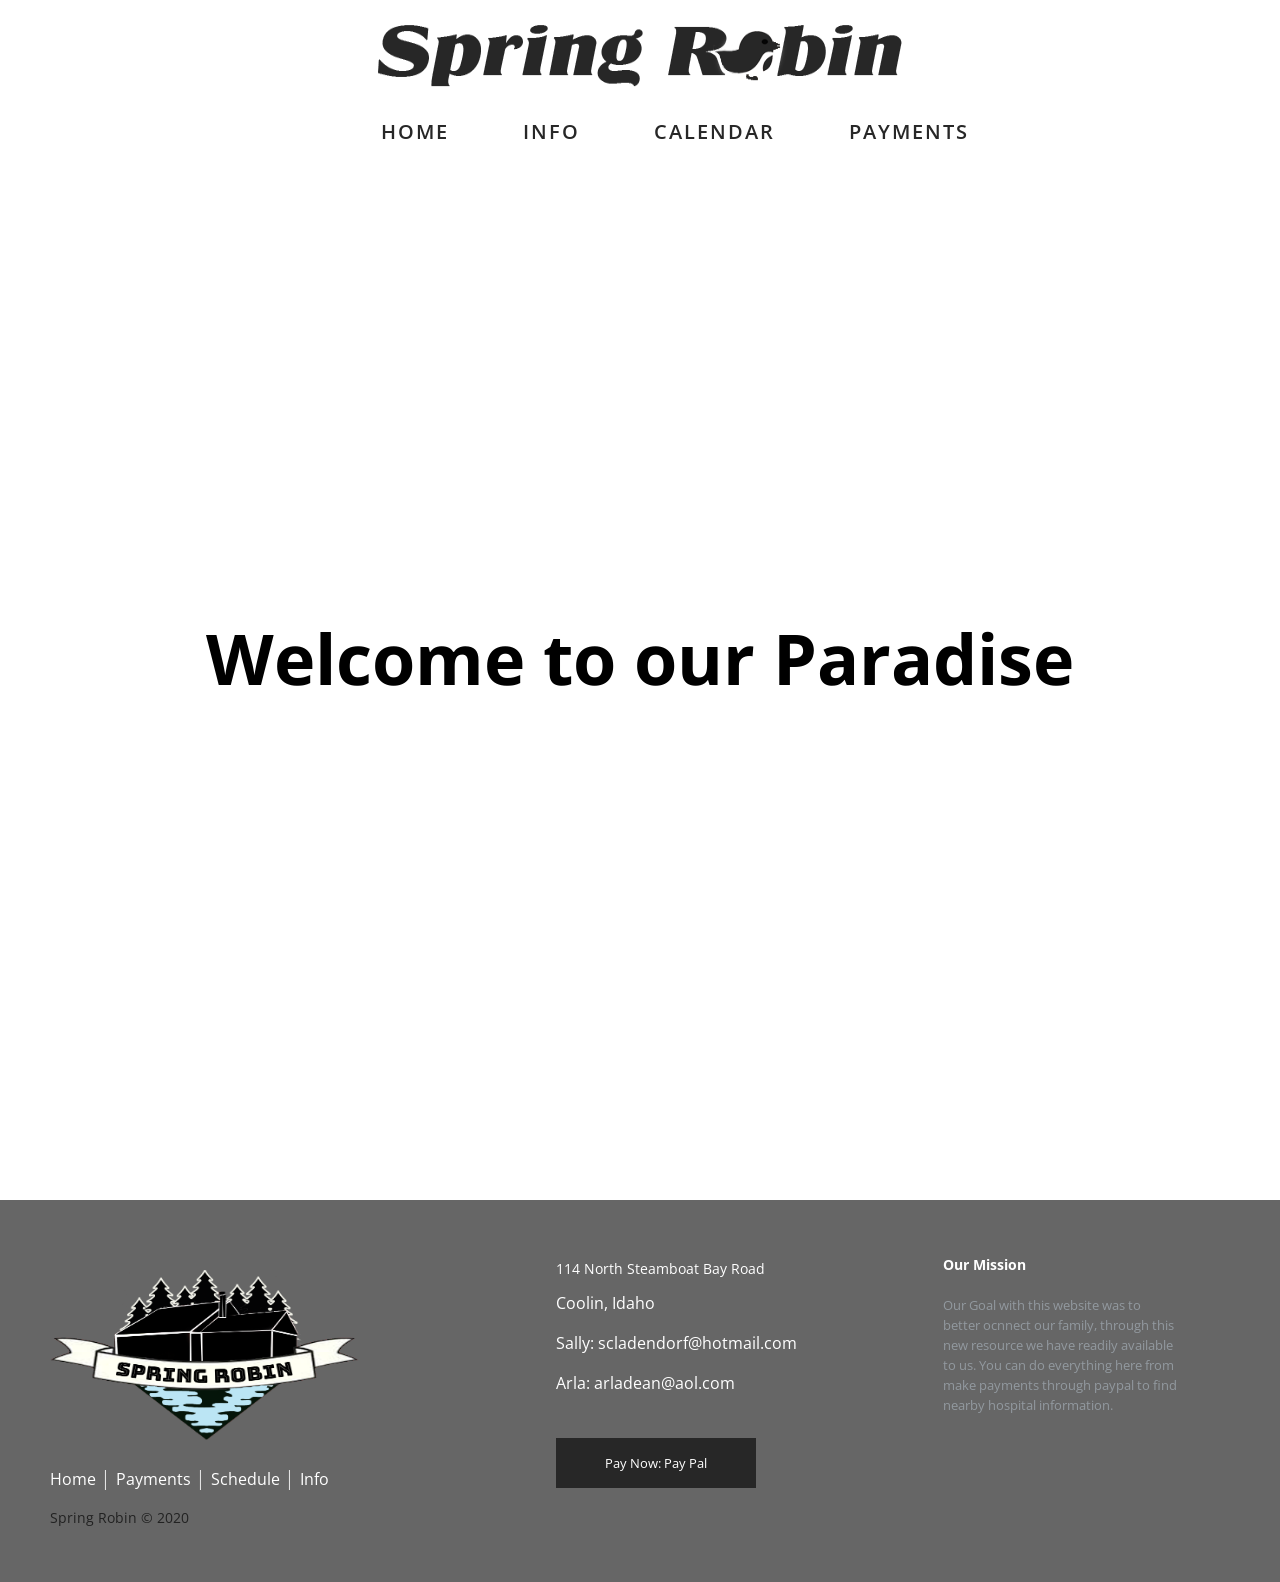
==== HTML folders/HomePage.html @ 0e6946f1 "Footer" ====
<html>
<head>
<link href="design.css" type="text/css" rel="stylesheet" />
	<link href="footer.css" type="text/css" rel="stylesheet" />
	<script src="design.js"></script>
	<link href="SlideShow.css" type="text/css" rel="stylesheet" />
	<script src="design.js"></script>
<meta charset="UTF-8">
<title>Untitled Document</title>
</head>

<body>
<div class="parallax">
<img src="../SiteImages/SpringRobin.png" width="576" height="98" alt=""/>
	
<header>
	
  <div class="container">
	  
	<nav>
      <ul class = "nav">
        <li class="nav"> <a href="HomePage.html"> Home</a></li>
        <li class="nav"> <a href="Info.html"> Info </a></li>
          <li class = "nav"><a href="Calendar.html">Calendar</a></li>
          <li class = "nav"><a href="">Payments</a></li>
      </ul>
	  </nav>
    </div>
	
  </header>
</div>
	<div class="parallax">
		<h1><p>Welcome to our Paradise</p></h1>
	</div>
	
<footer class="footer-distributed">

			<div class="footer-left">

				<h3><img src="../SiteImages/cabinLogo.png" width="309" height="185.25" alt=""/></h3>

				<p class="footer-links">
					<a href="HomePage.html" class="link-1"> Home</a>
				
					<a href="Payments.html">Payments</a>
				
					<a href="Payments.html">Schedule</a>
					
					<a href="Info.html">Info</a>
					
				</p>

				<p class="footer-company-name">Spring Robin © 2020</p>
  </div>

			<div class="footer-center">

				<div>
					<i class="fa fa-map-marker"></i>
					<p><span>114 North Steamboat Bay Road</span>  Coolin, Idaho</p>
				</div>


				<div>
					<i class="fa fa-envelope"></i>
					<p><a href="mailto:Sally scladendorf@hotmail.com">Sally: scladendorf@hotmail.com</a></p>
				</div>
				<div>
					<i class="fa fa-envelope"></i>
					<p><a href="mailto:arladean@aol.com">Arla: arladean@aol.com</a></p>
				</div>
				<div class="paymentButton">
					<i class="fa fa-envelope"></i>
					<p><button><a href="http://paypal.me/SpringRobinCabin">Pay Now: Pay Pal</a></button><a </p>
				</div>

			</div>

			<div class="footer-right">

				<p class="footer-company-about">
					<span>Our Mission</span>
					Our Goal with this website was to better ocnnect our family, through this new resource we have readily available to us. You can do everything here from make payments through paypal to find nearby hospital information.
				</p>


			</div>

</footer>

	



	
	
</body>
</html>
---- HTML folders/design.css ----
@charset "UTF-8";
/* CSS Document */


body
{
	width: 100%; 
	text-align: center;
	background-color: #ffffff;
	height: 600px;

}

/*Navigation Bar CSS */
nav 
{
	font-family: "Roboto Cn", sans-serif;
	padding: 20px;
	padding-top: 10px;
	
}

nav ul 
{
  margin: 0;
  padding: 0;
  list-style: none;
}

nav li 
{
  font-weight: 600;
  display: inline-block;
  margin-left: 70px;
  padding-top: 10px;
  position: relative;
}

nav a 
{
  color:#272727;
  text-decoration: none;
  text-transform: uppercase;
  letter-spacing: 2px;
  font-size: 20px;
}

nav a:hover {
  color:#bd7558;
}

nav a::before {
  content: '';
  display: block;
  height: 5px;
  background-color:#bd7558;
  position: absolute;
  top: 0px;
  width: 0%;

  transition: all ease-in-out 250ms;
}

nav a:hover::before {
  width: 100%;
}

/*End Navigation Bar CSS*/

img
{
	padding-top: 15px;
}


/*Quote CSS */
#quote
{
	float: center;
	display: inline-block; 
	margin: 0 auto;
	height: 600px;
	width: 98%;
	background-color: #ffffff;
	padding-top: 10px;
	padding-bottom: px;
}

#quote li
{
	float: center;
	line-height: 1.5;
	max-width: 620px;
	display: inline-block;
	padding-top: 20px;
	padding-bottom: 70px;
	color: #272727;
	font-size: 27px;
}

#quote h1
{
	font-size: 60px;
	letter-spacing: 4px;
	padding-top: 110px;
	padding-bottom: 0px;
	color: #272727;
}
/*Quote end CSS */

/*Pdf Image Grid*/
.grid
{
	
    display: inline-grid;
    grid-template-columns: auto auto auto auto;
    grid-template-rows: auto auto auto auto;
    grid-gap: 2px;
}
h2
{
	
}

.grid  li
{
	padding-left: 25px;
	padding-right: 35px;
	padding-top: 0px;
	padding-bottom: 0px;
	width: 600px;
	text-align: left;
}
.grid img
{
	 height: 300px;
      width: 300px;
		border-radius: 25px;
      -webkit-transition: all .2s ease;
      -moz-transition: all .2s ease;
      -ms-transition: all .2s ease;
      transition: all .2s ease;
	padding: 10px;
}


.grid img:hover
{
		 width: 340px;
      height: 340px;
}
.grid a{
  color:#272727;
  text-decoration: none;
  text-transform: uppercase;
  letter-spacing: 2px;
  font-size: 20px;
}

.grid a:hover 
{
  color:#bd7558;
}
/*End PDF Grid CSS*/


 h1
{
	padding-top: 10px;
}
.infoblock p
{
	text-align: center;
	max-width: 100px;
}


/*image Hyperlink*/
.imgLink
{
	display: inline-block; 
	margin: 0 auto;
	padding: 3px;	
	height: 100%;
	width: 90%;
	background-color:#cecdcb;
	padding-top: 10px;
}


/*Main Blocks of informations style CSS*/
.infoBlock
{
	display: inline-block; 
	align-content: left;
	margin: 0 auto;
	padding: 3px;	
	height: 100%;
	width: 90%;
	background-color:#cecdcb;
	padding-top: 10px;
}

.infoBlock h1
{
	font-family:"LTC Globe Gothic Bold Italic";
	text-transform: capitalize;
	font-weight: 900;
	font-size: 45px;
	text-align: center;
	padding-bottom: 25px;
	color: #272727;
}

.infoBlock ul li
{
	
	font-family: "Euphemia UCAS";
 	max-width: 415px;
	line-height: 25px;
  	margin-right: auto;
 	 margin-left: auto;
	font-size: 15px;
	font-weight: 100;
	padding-bottom: 15px;
	list-style: none;
	text-align: center;
	color: #272727;
}

.infoBlock a
{
	target: _blank;
	background: #272727;
	display: block;
	margin: 20px auto;
	text-align: center;
	border: 2px solid #272727;
	padding: 10px 40px;
	width: 300px;
	height: 50px;
	outline: none;
	color:#ffffff;
	border-radius: 0px;
	transition: .25s;
	cursor: pointer;
	text-decoration: none;
}
.infoBlock li
{
	font-family: "Euphemia UCAS";
 	max-width: 415px;
	line-height: 25px;
  	margin-right: auto;
 	 margin-left: auto;
	font-size: 15px;
	font-weight: 100;
	padding-bottom: 15px;
	list-style: none;
	text-align: center;
	color: #272727;
}
.infoBlock h2
{
	font-family:"LTC Globe Gothic Bold Italic";
	text-transform: capitalize;
	font-weight: 900;
	font-size: 45px;
	text-align: center;
	padding-bottom: 35px;
	color: #272727;
}

.infoBlock a:hover
{
	background-color:#bd7558;
}

.infoBlock a::before {
  content: '';
  display: block;
  height: 5px;
  background-color:#bd7558;
  position: absolute;
  top: 0px;
  width: 0%;

  transition: all ease-in-out 250ms;
}

.infoBlock a:hover::before {
  width: 100%;
}
/*Main Blocks of informations style End*/


*{
	margin: 0;
	padding: 0;
	box-sizing: border-box;
}

/*line seperation*/
hr
{
	width: 100%;
	height: 10px;
	border: none;
	color: #73726e;
}


/*logo spring Robin*/
.springRobin
{
	padding-top: 20px;
	padding-bottom: 0px;
}



.container {
	width: 80%;
	margin: 0 auto;
}
.container img
{
	position: absolute;
	left: 676px;
  	top: 80px;
	bottom: 15px;
 
}


header {
	width: 100%;
  background: #ffffff;
}

header::after {
  content: '';
  display: table;
  clear: both;
}


.parallax { 
  /* The image used */
  background-image: url("../../DJI_0269.jpg");

  /* Set a specific height */
  height: 600px; 

  /* Create the parallax scrolling effect */
  background-attachment: fixed;
  background-position: center;
  background-repeat: no-repeat;
  background-size: cover;
}
.parallax h1
{
	font-size: 70px;
	color: black;
}

.footerGrid
{
	margin: 0 auto;
	padding: 3px;	
	height: 400px;
	width: 90%;
	background-color:#272727;
	padding-top: 10px;
	display: grid;
  grid-template-columns: 1fr 1fr 1fr;
  grid-template-rows: auto;
 background-color:#272727;
	justify-items: center;
}


.footerGrid a{
  color:#272727;
}

.footerGrid a:hover 
{
  color:#bd7558;
}

.paymentButton
{
	padding-top: 15px;
}
---- HTML folders/footer.css ----
@import url(https://fonts.googleapis.com/css?family=Open+Sans:400,500,300,700);

* {
  font-family: Open Sans;
}

section {
  width: 100%;
  display: inline-block;
  background: #333;
  height: 50vh;
  text-align: center;
  font-size: 22px;
  font-weight: 700;
  text-decoration: underline;
}

.footer-distributed{
	background: #666;
	box-shadow: 0 1px 1px 0 rgba(0, 0, 0, 0.12);
	box-sizing: border-box;
	width: 100%;
	text-align: left;
	font: bold 16px sans-serif;
	padding: 55px 50px;
}

.footer-distributed .footer-left,
.footer-distributed .footer-center,
.footer-distributed .footer-right{
	display: inline-block;
	vertical-align: top;
}

/* Footer left */

.footer-distributed .footer-left{
	width: 40%;
}

/* The company logo */

.footer-distributed h3{
	color:  #ffffff;
	font: normal 36px 'Open Sans', cursive;
	margin: 0;
}

.footer-distributed h3 span{
	color:  #FFFFFF;
}

/* Footer links */

.footer-distributed .footer-links{
	color:  #ffffff;
	margin: 20px 0 12px;
	padding: 0;
}

.footer-distributed .footer-links a{
	display:inline-block;
	line-height: 1.8;
  font-weight:400;
	text-decoration: none;
	color:  inherit;
}

.footer-distributed .footer-company-name{
	color:  #222;
	font-size: 14px;
	font-weight: normal;
	margin: 0;
}

/* Footer Center */

.footer-distributed .footer-center{
	width: 35%;
	line-height: 40px;
}

.footer-distributed .footer-center i{
	background-color:  #33383b;
	color: #ffffff;
	font-size: 25px;
	width: 38px;
	height: 38px;
	border-radius: 50%;
	text-align: center;
	line-height: 42px;
	margin: 10px 15px;
	vertical-align: middle;
}

.footer-distributed .footer-center i.fa-envelope{
	font-size: 17px;
	line-height: 38px;
}

.footer-distributed .footer-center p{
	display: inline-block;
	color: #ffffff;
  font-weight:400;
	vertical-align: middle;
	margin:0;
}

.footer-distributed .footer-center p span{
	display:block;
	font-weight: normal;
	font-size:14px;
	line-height:2;
}

.footer-distributed .footer-center p a{
	color:  #FFFFFF;
	text-decoration: none;;
}

.footer-distributed .footer-links a:before {
  content: "|";
  font-weight:300;
  font-size: 20px;
  left: 0;
  color: #fff;
  display: inline-block;
  padding-right: 5px;
}

.footer-distributed .footer-links .link-1:before {
  content: none;
}

/* Footer Right */

.footer-distributed .footer-right{
	width: 20%;
}

.footer-distributed .footer-company-about{
	line-height: 20px;
	color:  #92999f;
	font-size: 13px;
	font-weight: normal;
	margin: 0;
}

.footer-distributed .footer-company-about span{
	display: block;
	color:  #ffffff;
	font-size: 14px;
	font-weight: bold;
	margin-bottom: 20px;
}

.footer-distributed .footer-icons{
	margin-top: 25px;
}

.footer-distributed .footer-icons a{
	display: inline-block;
	width: 35px;
	height: 35px;
	cursor: pointer;
	background-color:  #33383b;
	border-radius: 2px;

	font-size: 20px;
	color: #ffffff;
	text-align: center;
	line-height: 35px;

	margin-right: 3px;
	margin-bottom: 5px;
}
.footer-center button
{
	target: _blank;
	background: #272727;
	display: block;
	margin: 20px auto;
	text-align: center;
	border: 2px solid #272727;
	padding: 10px 40px;
	width: 200px;
	height: 50px;
	outline: none;
	color:#ffffff;
	border-radius: 0px;
	transition: .25s;
	cursor: pointer;
	text-decoration: none;
}
.footer-center button:hover
{
	background-color:#bd7558;
}

.footer-center button::before {
  content: '';
  display: block;
  height: 5px;
  background-color:#bd7558;
  position: absolute;
  top: 0px;
  width: 0%;

  transition: all ease-in-out 250ms;
}

.footer-center button:hover::before {
  width: 100%;
}
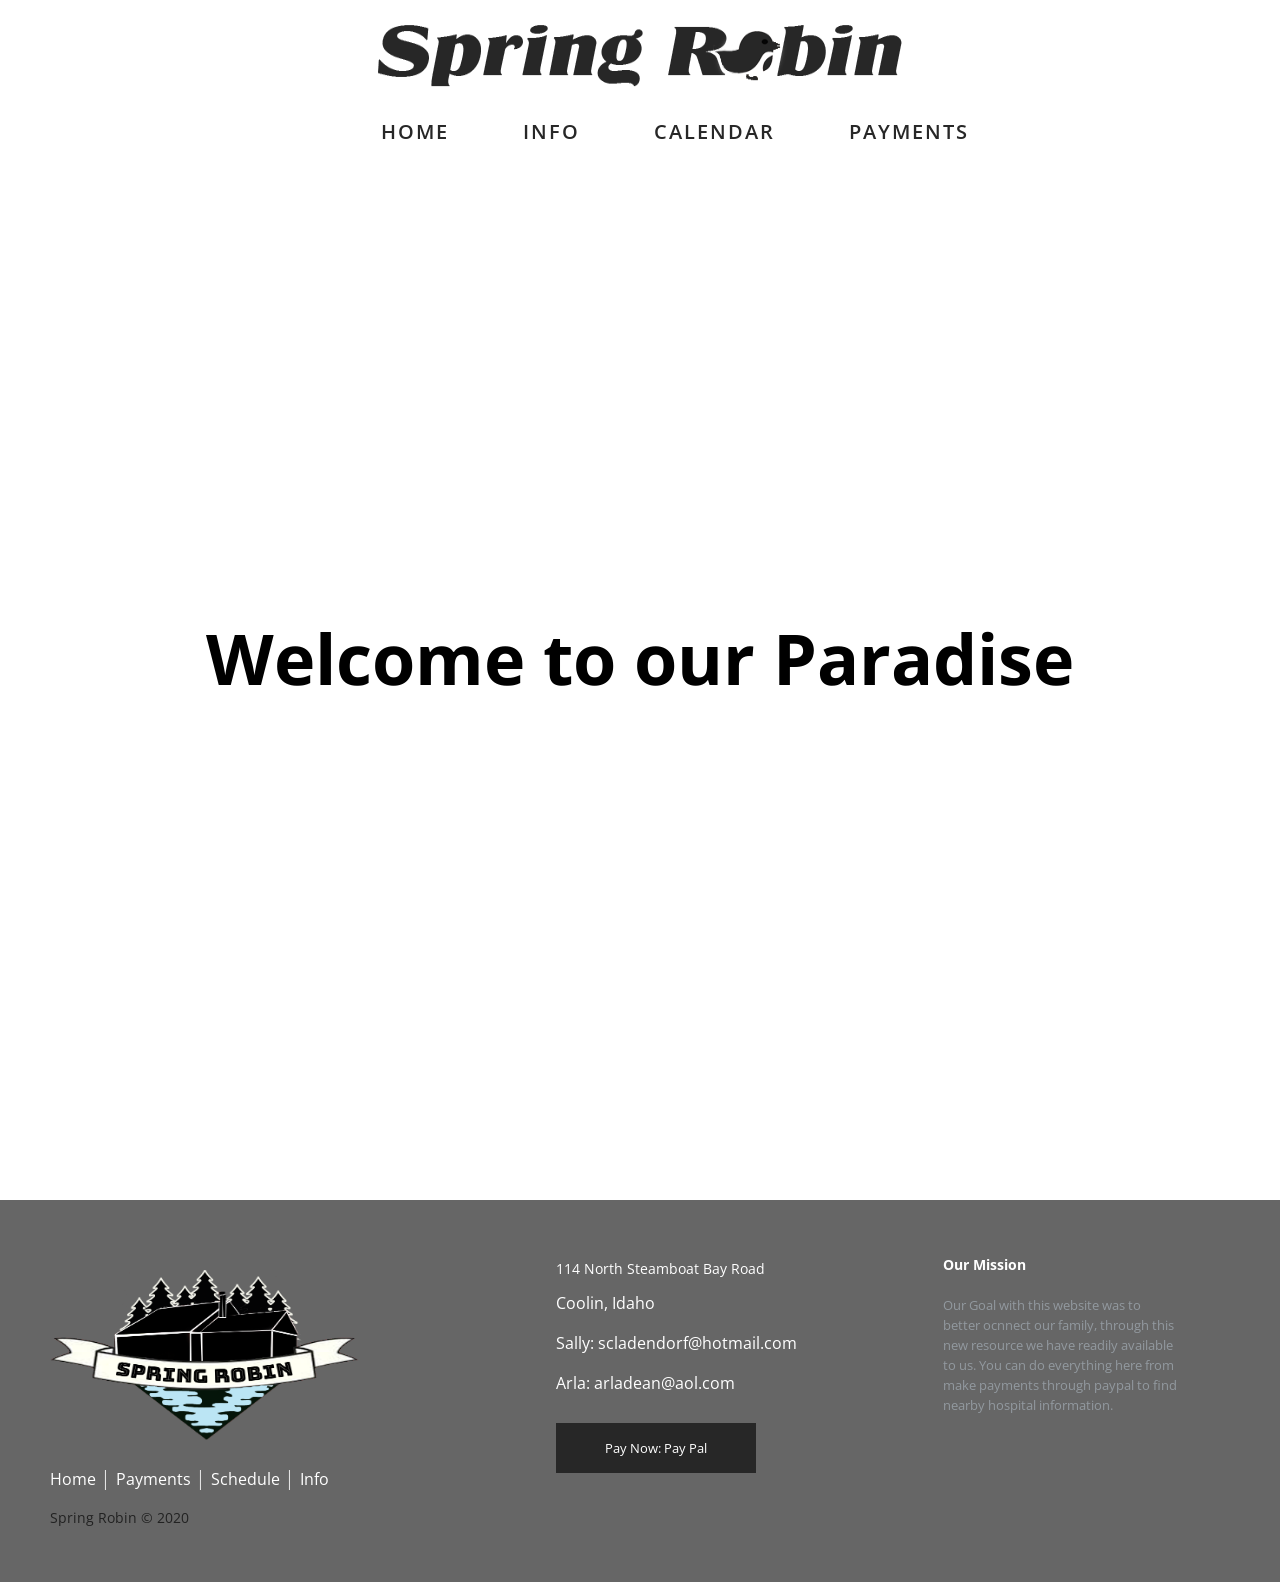
==== commit 4583ab2b: "Payment page done" ====
--- a/HTML folders/HomePage.html
+++ b/HTML folders/HomePage.html
@@ -23,7 +23,7 @@
         <li class="nav"> <a href="HomePage.html"> Home</a></li>
         <li class="nav"> <a href="Info.html"> Info </a></li>
           <li class = "nav"><a href="Calendar.html">Calendar</a></li>
-          <li class = "nav"><a href="">Payments</a></li>
+          <li class = "nav"><a href="Payments.html">Payments</a></li>
       </ul>
 	  </nav>
     </div>
--- a/HTML folders/design.css
+++ b/HTML folders/design.css
@@ -199,6 +199,7 @@
 	width: 90%;
 	background-color:#cecdcb;
 	padding-top: 10px;
+	padding-bottom: 10px;
 }
 
 .infoBlock h1
@@ -210,6 +211,10 @@
 	text-align: center;
 	padding-bottom: 25px;
 	color: #272727;
+}
+.infoBlock p
+{
+	font-family:  Euphemia UCAS
 }
 
 .infoBlock ul li
@@ -389,13 +394,13 @@
   color:#bd7558;
 }
 
-.paymentButton
-{
-	padding-top: 15px;
-}
-
-
-
-
-
-
+.paymentButton button
+{
+	padding: 0px;
+}
+
+
+
+
+
+
